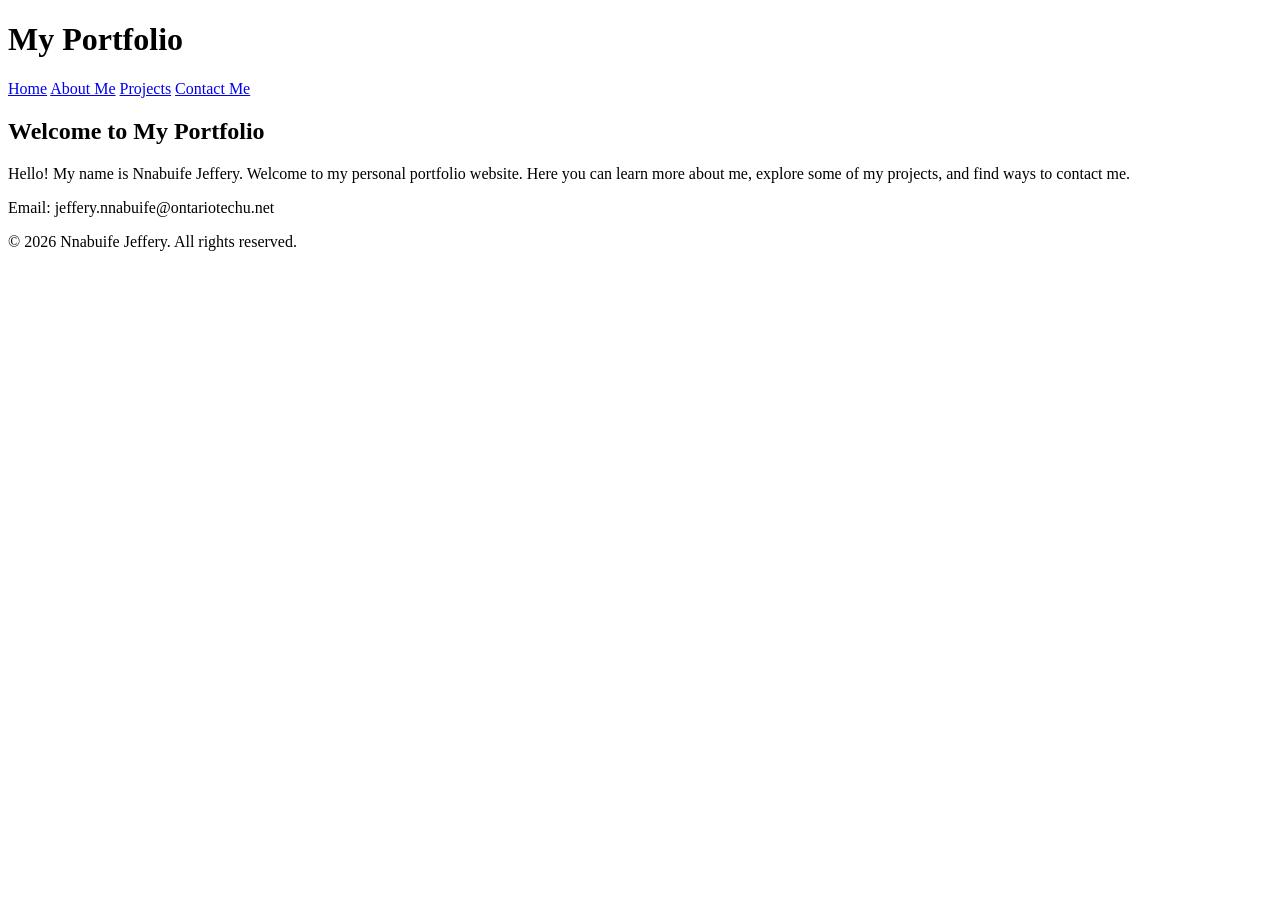
==== index.html @ 7526c2e8 "Create portfolio HTML pages and site structure" ====
<!DOCTYPE html>
<html lang="en">

<head>
    <!-- Basic page information -->
    <meta charset="UTF-8">
    <meta name="viewport" content="width=device-width, initial-scale=1.0">

    <title>Home | My Portfolio</title>

    <!-- Main stylesheet -->
    <link rel="stylesheet" href="css/style.css">

    <!-- Stylesheets for different screen sizes -->
    <link rel="stylesheet" href="css/mobile.css">
    <link rel="stylesheet" href="css/tablet.css">
    <link rel="stylesheet" href="css/laptop.css">
</head>

<body>

    <!-- Header containing the website title and navigation -->
    <header>
        <h1>My Portfolio</h1>

        <!-- Main navigation used to access all four pages -->
        <nav>
            <a href="index.html">Home</a>
            <a href="about.html">About Me</a>
            <a href="projects.html">Projects</a>
            <a href="contact.html">Contact Me</a>
        </nav>
    </header>

    <!-- Main content of the Home page -->
    <main>
        <section>
            <h2>Welcome to My Portfolio</h2>

            <p>
                Hello! My name is Nnabuife Jeffery. Welcome to my personal
                portfolio website. Here you can learn more about me, explore
                some of my projects, and find ways to contact me.
            </p>
        </section>
    </main>

    <!-- Footer containing contact and copyright information -->
    <footer>
        <p>Email: jeffery.nnabuife@ontariotechu.net</p>
        <p>&copy; 2026 Nnabuife Jeffery. All rights reserved.</p>
    </footer>

</body>

</html>
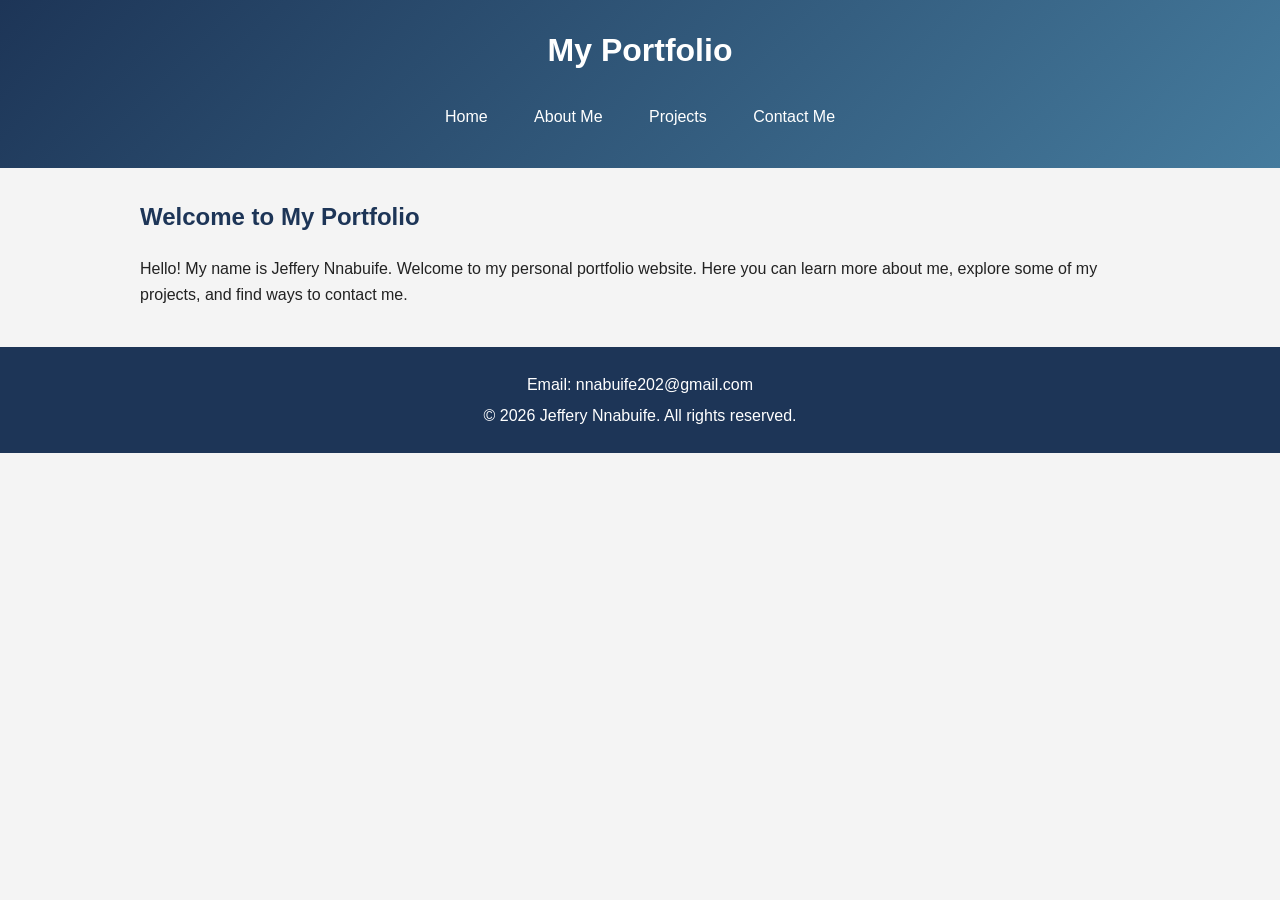
==== commit f49d85c6: "Add base CSS styling and site design" ====
--- a/index.html
+++ b/index.html
@@ -38,7 +38,7 @@
             <h2>Welcome to My Portfolio</h2>
 
             <p>
-                Hello! My name is Nnabuife Jeffery. Welcome to my personal
+                Hello! My name is Jeffery Nnabuife. Welcome to my personal
                 portfolio website. Here you can learn more about me, explore
                 some of my projects, and find ways to contact me.
             </p>
@@ -47,8 +47,8 @@
 
     <!-- Footer containing contact and copyright information -->
     <footer>
-        <p>Email: jeffery.nnabuife@ontariotechu.net</p>
-        <p>&copy; 2026 Nnabuife Jeffery. All rights reserved.</p>
+        <p>Email: nnabuife202@gmail.com</p>
+        <p>&copy; 2026 Jeffery Nnabuife. All rights reserved.</p>
     </footer>
 
 </body>
--- a/css/style.css
+++ b/css/style.css
@@ -0,0 +1,139 @@
+/* -----GENERAL PAGE STYLING;Applies basic styles to the entire website----- */
+
+body {
+    margin: 0;
+    padding: 0;
+    font-family: Arial, Helvetica, sans-serif;
+    background-color: #f4f4f4;
+    color: #222222;
+    line-height: 1.6;
+}
+
+
+/* ------ HEADER;Styles the top section of each page----------- */
+
+header {
+    background: linear-gradient(135deg, #1d3557, #457b9d);
+    color: white;
+    text-align: center;
+    padding: 25px 0;
+}
+
+header h1 {
+    margin: 0 0 15px 0;
+}
+
+
+/* ------NAVIGATION;Styles the links used to move between pages----- */
+
+nav {
+    text-align: center;
+}
+
+nav a {
+    display: inline-block;
+    color: white;
+    text-decoration: none;
+    padding: 10px 18px;
+    margin: 3px;
+}
+
+nav a:hover {
+    background-color: #f1faee;
+    color: #1d3557;
+}
+
+
+/* ------MAIN CONTENT;Controls the width and spacing of page content------- */
+
+main {
+    width: 85%;
+    max-width: 1000px;
+    margin: 30px auto;
+}
+
+section {
+    margin-bottom: 30px;
+}
+
+h2 {
+    color: #1d3557;
+}
+
+h3 {
+    color: #457b9d;
+}
+
+
+/* -----PROJECT ARTICLES:Creates a card-like appearance for each project--*/
+
+article {
+    background-color: white;
+    padding: 20px;
+    margin-bottom: 20px;
+    border-left: 5px solid #457b9d;
+}
+
+
+/* -------ABOUT PAGE MEDIA: Controls the profile image and introduction video------ */
+
+img {
+    max-width: 100%;
+    height: auto;
+}
+
+video {
+    max-width: 100%;
+    height: auto;
+}
+
+
+/* -----CONTACT FORM :Styles labels, inputs, textarea and submit button--- */
+
+form {
+    background-color: white;
+    padding: 25px;
+}
+
+label {
+    display: block;
+    margin-top: 15px;
+    margin-bottom: 5px;
+    font-weight: bold;
+}
+
+input,
+textarea {
+    width: 100%;
+    padding: 10px;
+    box-sizing: border-box;
+}
+
+input[type="submit"] {
+    width: auto;
+    background-color: #1d3557;
+    color: white;
+    border: none;
+    padding: 12px 25px;
+    margin-top: 20px;
+    cursor: pointer;
+}
+
+input[type="submit"]:hover {
+    background-color: #457b9d;
+}
+
+
+/* ----FOOTER;Styles the footer displayed on every page---- */
+
+footer {
+    background-color: #1d3557;
+    color: white;
+    text-align: center;
+    padding: 20px;
+    margin-top: 40px;
+}
+
+footer p {
+    margin: 5px;
+}
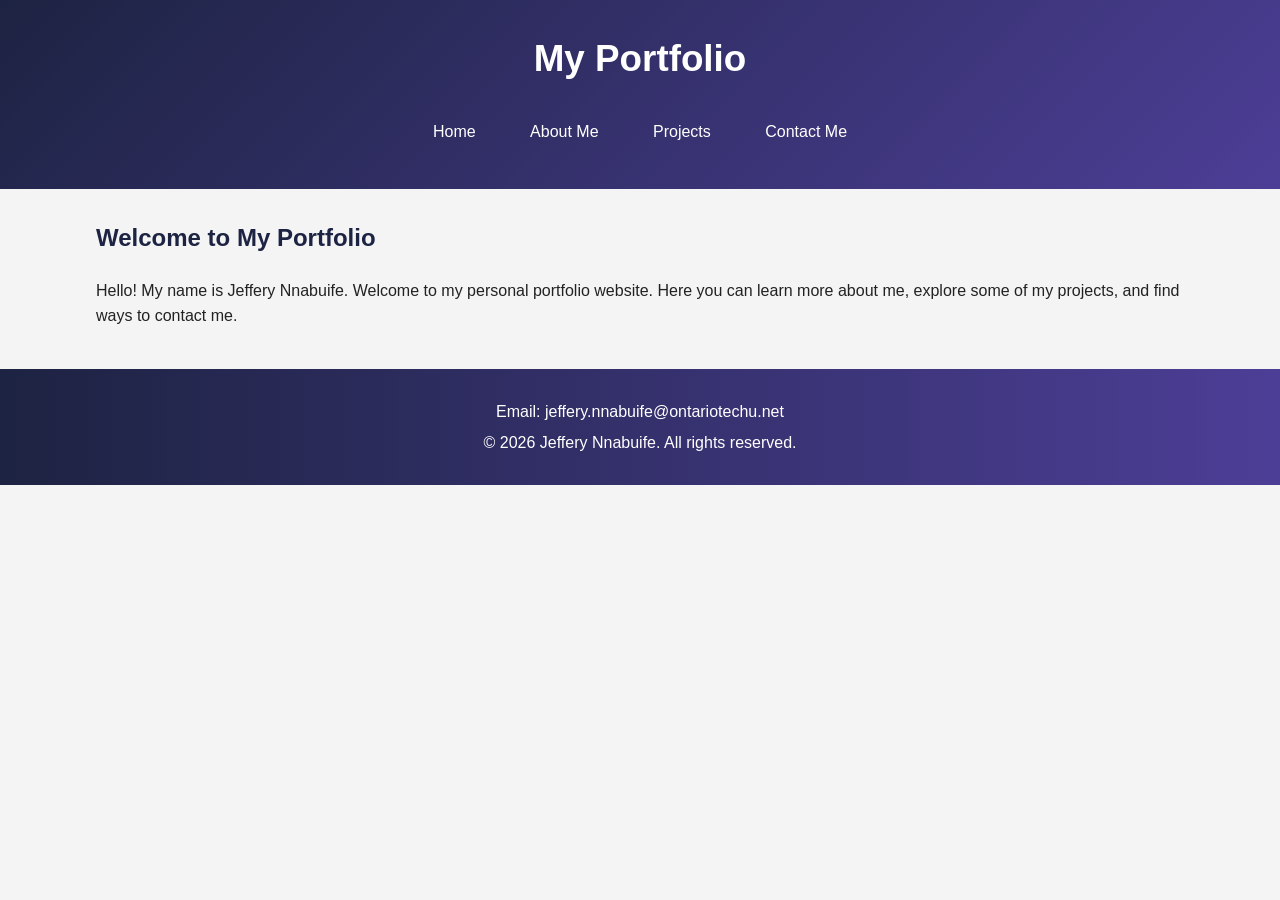
==== commit af37046d: "Contact html reform" ====
--- a/index.html
+++ b/index.html
@@ -47,7 +47,7 @@
 
     <!-- Footer containing contact and copyright information -->
     <footer>
-        <p>Email: nnabuife202@gmail.com</p>
+        <p>Email: jeffery.nnabuife@ontariotechu.net</p>
         <p>&copy; 2026 Jeffery Nnabuife. All rights reserved.</p>
     </footer>
 
--- a/css/style.css
+++ b/css/style.css
@@ -13,7 +13,7 @@
 /* ------ HEADER;Styles the top section of each page----------- */
 
 header {
-    background: linear-gradient(135deg, #1d3557, #457b9d);
+    background: linear-gradient(135deg, #1D2342, #4C3E96);
     color: white;
     text-align: center;
     padding: 25px 0;
@@ -40,7 +40,7 @@
 
 nav a:hover {
     background-color: #f1faee;
-    color: #1d3557;
+    color: #1D2342;
 }
 
 
@@ -57,23 +57,25 @@
 }
 
 h2 {
-    color: #1d3557;
+    color: #1D2342;
 }
 
 h3 {
-    color: #457b9d;
+    color: #4C3E96;
 }
 
 
-/* -----PROJECT ARTICLES:Creates a card-like appearance for each project--*/
-
+/* -----PROJECT ARTICLES:Creates a card like appearance for each project--*/
+/*-----PROJECT HOVER: Highlights a project when the mouse is over it-----*/
 article {
-    background-color: white;
     padding: 20px;
     margin-bottom: 20px;
-    border-left: 5px solid #457b9d;
+    border-left: 5px solid #4C3E96;
 }
 
+article:hover {
+    background-color: #f1faee;
+}
 
 /* -------ABOUT PAGE MEDIA: Controls the profile image and introduction video------ */
 
@@ -111,7 +113,7 @@
 
 input[type="submit"] {
     width: auto;
-    background-color: #1d3557;
+    background-color: #1D2342;
     color: white;
     border: none;
     padding: 12px 25px;
@@ -120,14 +122,13 @@
 }
 
 input[type="submit"]:hover {
-    background-color: #457b9d;
+    background-color: #4C3E96;
 }
 
 
-/* ----FOOTER;Styles the footer displayed on every page---- */
-
+/*-----FOOTER: Styles the footer displayed on every page-----*/
 footer {
-    background-color: #1d3557;
+    background: linear-gradient(to right, #1D2342, #4C3E96);
     color: white;
     text-align: center;
     padding: 20px;
--- a/css/mobile.css
+++ b/css/mobile.css
@@ -0,0 +1,48 @@
+/*-----MOBILE VIEWPORT: Styles for phones and small screens-----*/
+
+@media screen and (max-width: 480px) {
+
+    /*-----HEADER-----*/
+    header {
+        padding: 20px 10px;
+    }
+
+    header h1 {
+        font-size: 1.8rem;
+    }
+
+    /*-----NAVIGATION-----*/
+    nav a {
+        display: block;
+        width: 100%;
+        padding: 12px 0;
+        margin: 2px 0;
+    }
+
+    /*-----MAIN CONTENT-----*/
+    main {
+        width: 95%;
+    }
+
+    /*-----PROJECT ARTICLES-----*/
+    article {
+        padding: 15px;
+    }
+
+    /*-----ABOUT PAGE IMAGE-----*/
+    img {
+        display: block;
+        margin: 0 auto;
+    }
+
+    /*-----FORM ELEMENTS-----*/
+    input,
+    textarea {
+        font-size: 16px;
+    }
+
+    /*-----FOOTER-----*/
+    footer {
+        font-size: 0.9rem;
+    }
+}
--- a/css/tablet.css
+++ b/css/tablet.css
@@ -0,0 +1,54 @@
+/*-----TABLET VIEWPORT: Styles for medium-sized screens-----*/
+
+@media screen and (min-width: 481px) and (max-width: 959px) {
+
+    /*-----HEADER-----*/
+    header {
+        padding: 25px 15px;
+    }
+
+    header h1 {
+        font-size: 2rem;
+    }
+
+    /*-----NAVIGATION-----*/
+    nav a {
+        padding: 10px 15px;
+        margin: 3px;
+    }
+
+    /*-----MAIN CONTENT-----*/
+    main {
+        width: 90%;
+    }
+
+    /*-----PROJECT ARTICLES-----*/
+    article {
+        padding: 18px;
+    }
+
+    /*-----ABOUT PAGE IMAGE-----*/
+    img {
+        max-width: 70%;
+        display: block;
+        margin: 0 auto;
+    }
+
+    /*-----ABOUT PAGE VIDEO-----*/
+    video {
+        max-width: 80%;
+        display: block;
+        margin: 0 auto;
+    }
+
+    /*-----CONTACT FORM-----*/
+    form {
+        width: 85%;
+        margin: 0 auto;
+    }
+
+    /*-----FOOTER-----*/
+    footer {
+        padding: 20px;
+    }
+}
--- a/css/laptop.css
+++ b/css/laptop.css
@@ -0,0 +1,55 @@
+/*-----LAPTOP VIEWPORT: Styles for laptop and larger screens-----*/
+
+@media screen and (min-width: 960px) {
+
+    /*-----HEADER-----*/
+    header {
+        padding: 30px 20px;
+    }
+
+    header h1 {
+        font-size: 2.3rem;
+    }
+
+    /*-----NAVIGATION-----*/
+    nav a {
+        padding: 10px 20px;
+        margin: 5px;
+    }
+
+    /*-----MAIN CONTENT-----*/
+    main {
+        width: 85%;
+        max-width: 1200px;
+    }
+
+    /*-----PROJECT ARTICLES-----*/
+    article {
+        padding: 25px;
+    }
+
+    /*-----ABOUT PAGE IMAGE-----*/
+    img {
+        max-width: 50%;
+        display: block;
+        margin: 0 auto;
+    }
+
+    /*-----ABOUT PAGE VIDEO-----*/
+    video {
+        max-width: 70%;
+        display: block;
+        margin: 0 auto;
+    }
+
+    /*-----CONTACT FORM-----*/
+    form {
+        width: 70%;
+        margin: 0 auto;
+    }
+
+    /*-----FOOTER-----*/
+    footer {
+        padding: 25px;
+    }
+}
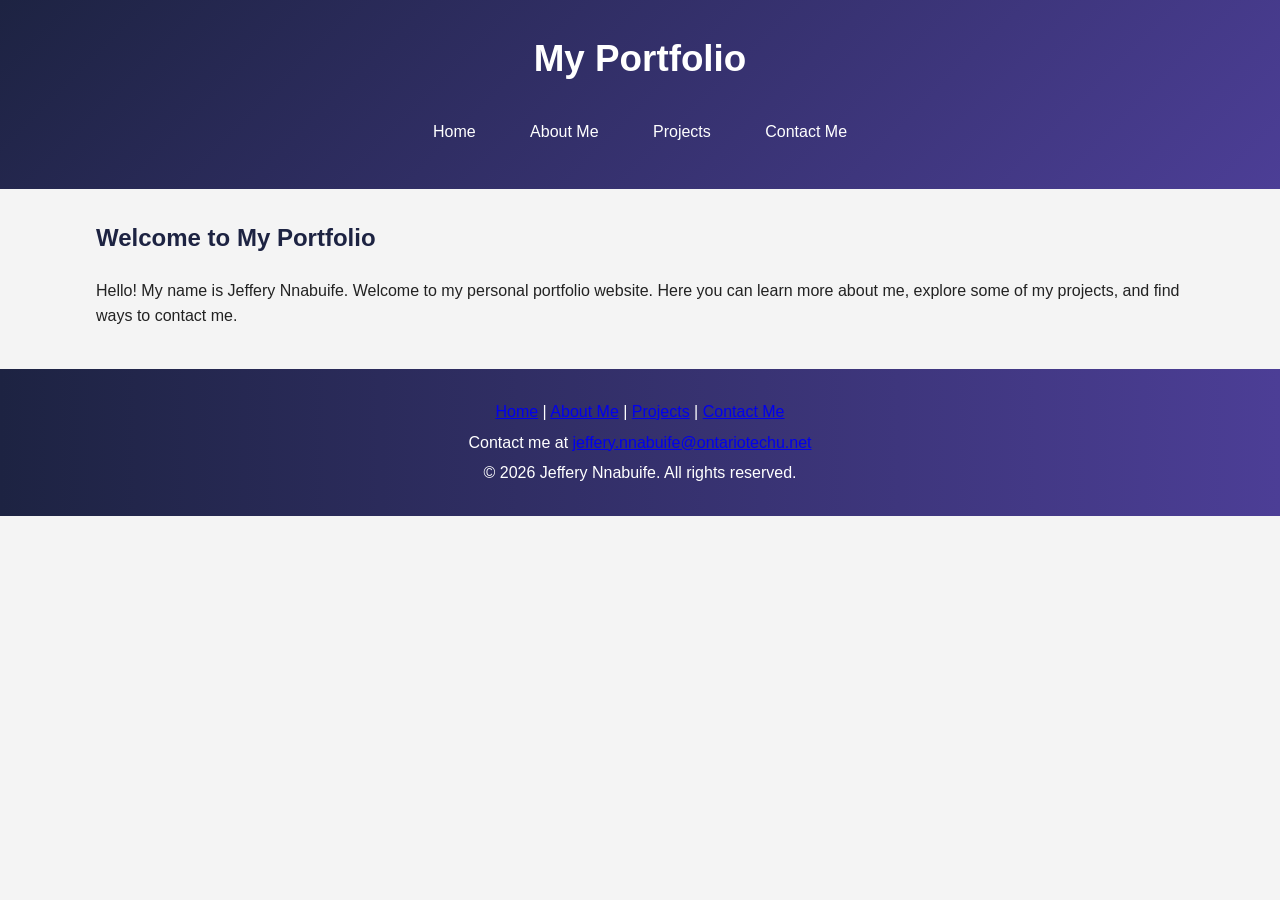
==== commit e229aa83: "Update to all Htmls and Read.me" ====
--- a/index.html
+++ b/index.html
@@ -45,10 +45,25 @@
         </section>
     </main>
 
-    <!-- Footer containing contact and copyright information -->
+    <!-- Footer containing navigation, contact and copyright information -->
     <footer>
-        <p>Email: jeffery.nnabuife@ontariotechu.net</p>
+
+        <p>
+            <a href="index.html">Home</a> |
+            <a href="about.html">About Me</a> |
+            <a href="projects.html">Projects</a> |
+            <a href="contact.html">Contact Me</a>
+        </p>
+
+        <p>
+            Contact me at
+            <a href="mailto:jeffery.nnabuife@ontariotechu.net">
+                jeffery.nnabuife@ontariotechu.net
+            </a>
+        </p>
+
         <p>&copy; 2026 Jeffery Nnabuife. All rights reserved.</p>
+
     </footer>
 
 </body>
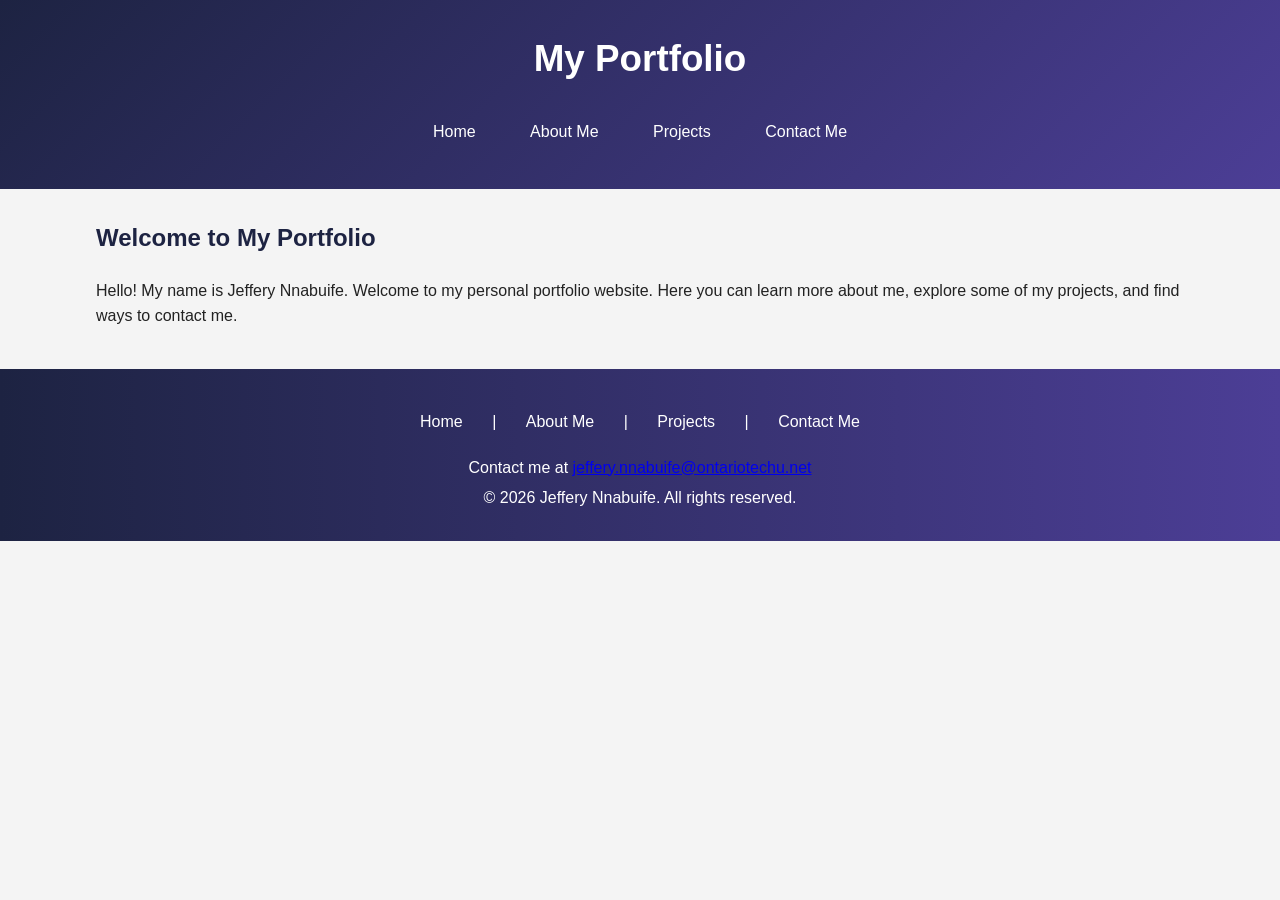
==== commit 0a6ffa76: "Final Update to all Html" ====
--- a/index.html
+++ b/index.html
@@ -48,12 +48,12 @@
     <!-- Footer containing navigation, contact and copyright information -->
     <footer>
 
-        <p>
+        <nav>
             <a href="index.html">Home</a> |
             <a href="about.html">About Me</a> |
             <a href="projects.html">Projects</a> |
             <a href="contact.html">Contact Me</a>
-        </p>
+        </nav>
 
         <p>
             Contact me at
